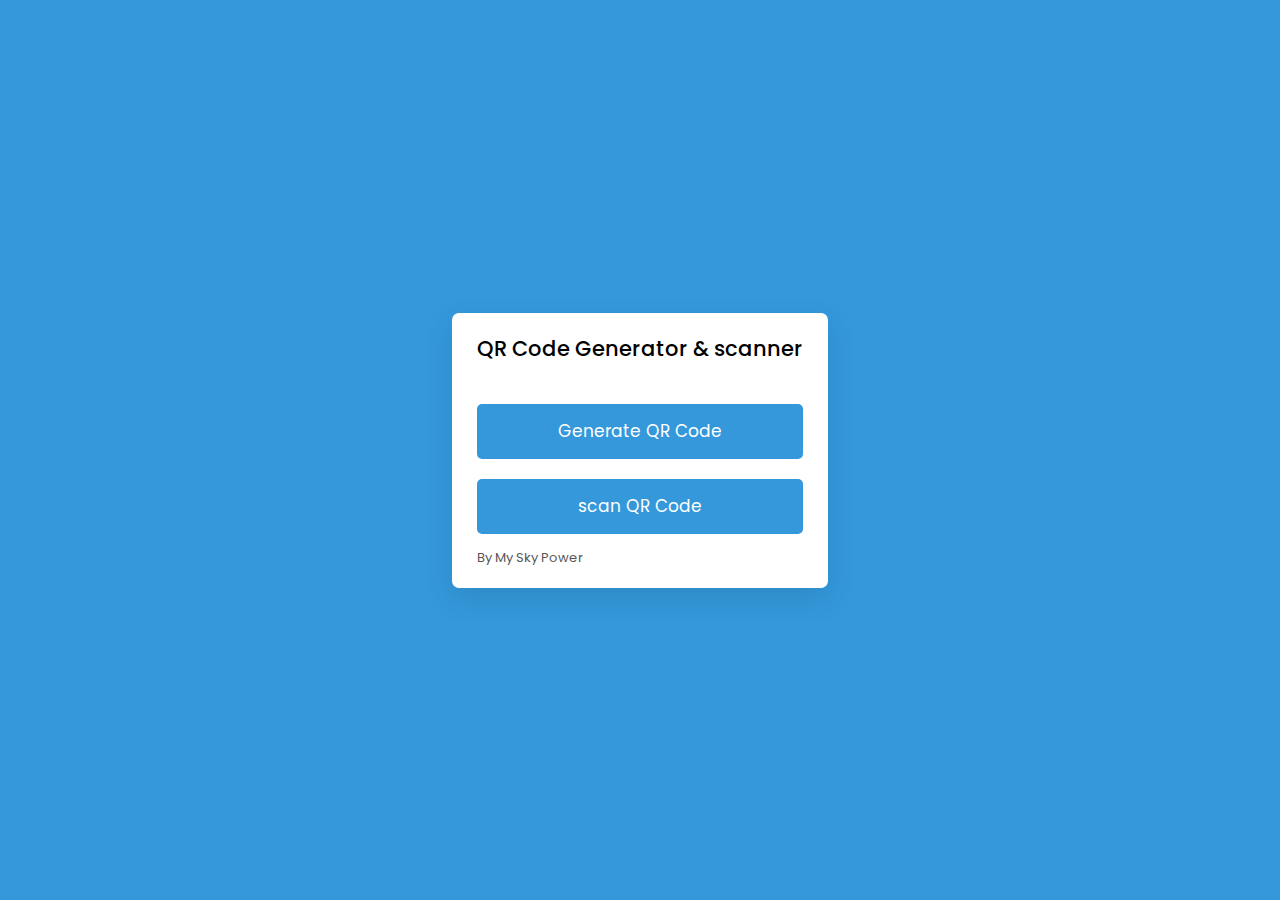
==== index.html @ 35663114 "Add files via upload" ====
<!DOCTYPE html>
<html lang="en">

<head>
  <meta charset="UTF-8">
  <meta http-equiv="X-UA-Compatible" content="IE=edge">
  <meta name="viewport" content="width=device-width, initial-scale=1.0">
  <title>QR Code Scanner & Generator</title>
  <link rel="stylesheet" href="css/generator.css">
</head>
<body>
  <div class="main">
    <header>
      <div>
        <h1>QR Code Generator & scanner</h1>
      </div>
    </header>
    <div class="form">
      <button id="gqc">Generate QR Code</button>
      <button id="rqc">scan QR Code</button>

      <div class="footer"><a class="footer-link" target="_blank" href="https://myskypower.net/">By My Sky Power</a>
      </div>
    </div>
  </div>


</body>

</html>

<script>
  let generateQrCode = document.getElementById("gqc");
  let scanQrCode = document.getElementById("rqc");

  generateQrCode.addEventListener("click", () => {
    window.location.href = "generator.html";
  })

  scanQrCode.addEventListener("click", () => {
    window.location.href = "scanner.html";
  })

</script>
---- css/generator.css ----
/* Import Google Font - Poppins */
@import url('https://fonts.googleapis.com/css2?family=Poppins:wght@400;500;600;700&display=swap');
*{
  margin: 0;
  padding: 0;
  box-sizing: border-box;
  font-family: 'Poppins', sans-serif;
}
body{
  display: flex;
  padding: 0 10px;
  min-height: 100vh;
  align-items: center;
  background: #3498DB;
  justify-content: center;
}
::selection{
  color: #fff;
  background: #3498DB;
}
.main{
  height: 275px;
  max-width: 410px;
  background: #fff;
  border-radius: 7px;
  padding: 20px 25px 0;
  transition: height 0.2s ease;
  box-shadow: 0 10px 30px rgba(0,0,0,0.1);
}
.main.active{
  height: 550px;
}
header h1{
  font-size: 21px;
  font-weight: 500;
}
header p{
  margin-top: 5px;
  color: #575757;
  font-size: 16px;
}
.main .form{
  margin: 20px 0 25px;
}
.form :where(input, button){
  width: 100%;
  height: 55px;
  border: none;
  outline: none;
  border-radius: 5px;
  transition: 0.1s ease;
}
.form input{
  font-size: 18px;
  padding: 0 17px;
  border: 1px solid #999;
}
.form input:focus{
  box-shadow: 0 3px 6px rgba(0,0,0,0.13);
}
.form input::placeholder{
  color: #999;
}
.form button{
  color: #fff;
  cursor: pointer;
  margin-top: 20px;
  font-size: 17px;
  background: #3498DB;
}

.form button:hover{
    color: #fff;
    cursor: pointer;
    margin-top: 20px;
    font-size: 17px;
    background: #4b9dd4;
  }

.qr-code{
  opacity: 0;
  display: flex;
  padding: 33px 0;
  border-radius: 5px;
  align-items: center;
  pointer-events: none;
  justify-content: center;
  border: 1px solid #ccc;
}
.main.active .qr-code{
  opacity: 1;
  pointer-events: auto;
  transition: opacity 0.5s 0.05s ease;
}
.qr-code img{
  width: 170px;
}

.footer{
    margin-top: 10px;
}

.footer .footer-link{
    text-decoration: none;
    color: #575757;
    font-size: small;
    transition: all 0.5s;
}

.footer .footer-link:hover{
    color: #4b9dd4;
}

.btnPos {
    display: flex;
    justify-content: center;
    align-items: center;
    gap: 10px;
}

.btnPos button{
    font-size: 15px;
}

.btnPos button:hover{
    font-size: 15px;
}

@media (max-width: 430px){
  .main{
    height: 290px;
    padding: 16px 20px;
  }
  .main.active{
    height: 550px;
  }
  header p{
    color: #696969;
  }
  .form :where(input, button){
    height: 52px;
  }
  .qr-code img{
    width: 160px;
  }  
}
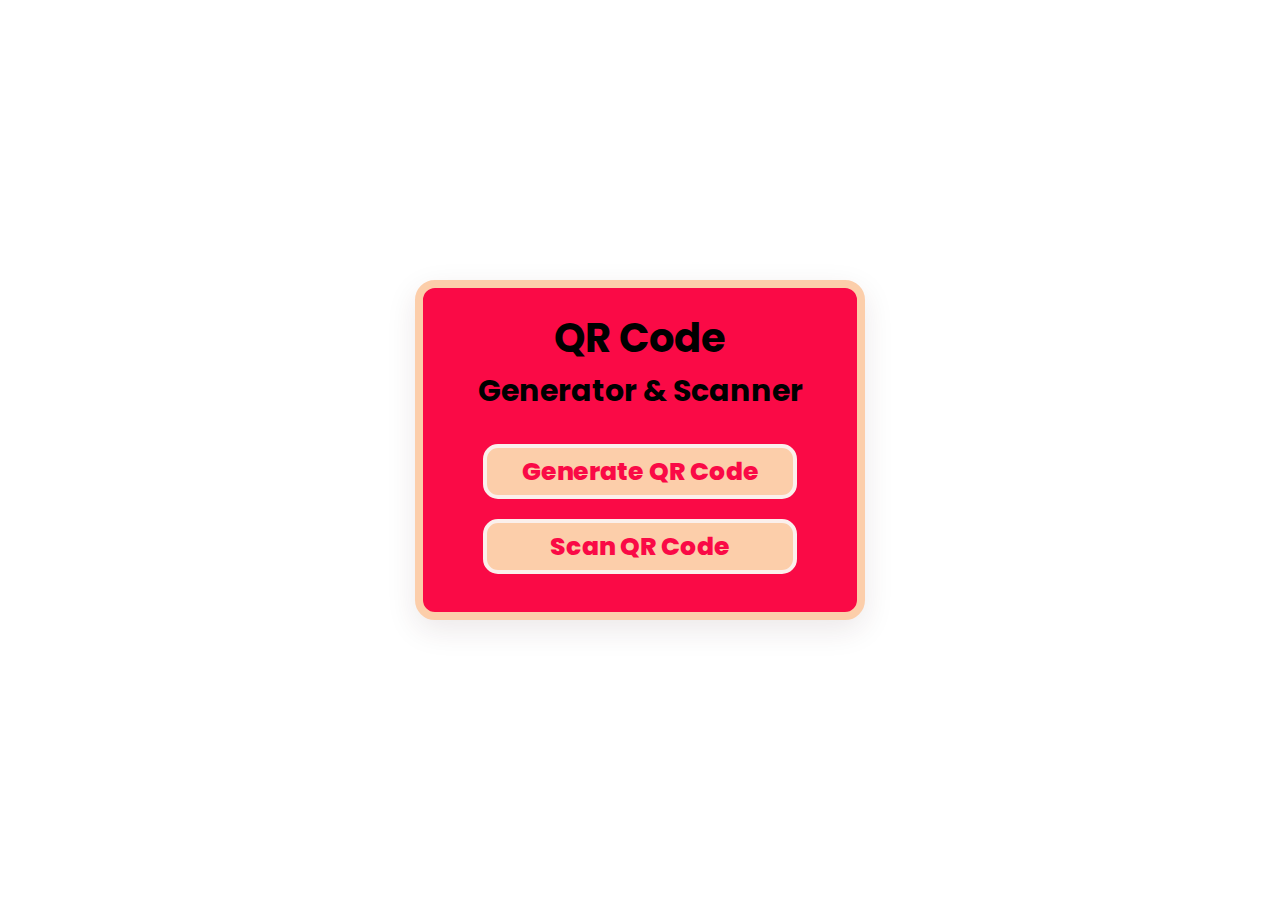
==== commit 8aafa575: "Add files via upload" ====
--- a/index.html
+++ b/index.html
@@ -11,33 +11,30 @@
 <body>
   <div class="main">
     <header>
-      <div>
-        <h1>QR Code Generator & scanner</h1>
-      </div>
+      <h1>QR Code</h1>
+      <h2>Generator & Scanner</h2>
     </header>
     <div class="form">
       <button id="gqc">Generate QR Code</button>
-      <button id="rqc">scan QR Code</button>
-
-      <div class="footer"><a class="footer-link" target="_blank" href="https://myskypower.net/">By My Sky Power</a>
-      </div>
+      <button id="sqc">Scan QR Code</button>
     </div>
   </div>
-
 
 </body>
 
 </html>
 
+
+
 <script>
   let generateQrCode = document.getElementById("gqc");
-  let scanQrCode = document.getElementById("rqc");
+  let scannerQrCode = document.getElementById("sqc");
 
   generateQrCode.addEventListener("click", () => {
     window.location.href = "generator.html";
   })
 
-  scanQrCode.addEventListener("click", () => {
+  scannerQrCode.addEventListener("click", () => {
     window.location.href = "scanner.html";
   })
 
--- a/css/generator.css
+++ b/css/generator.css
@@ -1,83 +1,97 @@
-/* Import Google Font - Poppins */
 @import url('https://fonts.googleapis.com/css2?family=Poppins:wght@400;500;600;700&display=swap');
-*{
+
+* {
   margin: 0;
   padding: 0;
   box-sizing: border-box;
   font-family: 'Poppins', sans-serif;
 }
-body{
+
+body {
   display: flex;
   padding: 0 10px;
   min-height: 100vh;
   align-items: center;
-  background: #3498DB;
+  background: #fff;
   justify-content: center;
 }
-::selection{
-  color: #fff;
-  background: #3498DB;
+
+.main {
+  height: 340px;
+  width: 450px;
+  background: rgb(250, 10, 70);
+  border: 8px solid rgb(252, 206, 170);
+  border-radius: 20px;
+  padding: 20px 25px 0;
+  box-shadow: 0 10px 30px rgba(68, 29, 36, 0.1);
 }
-.main{
-  height: 275px;
-  max-width: 410px;
-  background: #fff;
-  border-radius: 7px;
-  padding: 20px 25px 0;
-  transition: height 0.2s ease;
-  box-shadow: 0 10px 30px rgba(0,0,0,0.1);
-}
-.main.active{
+
+.main.active {
   height: 550px;
 }
-header h1{
-  font-size: 21px;
-  font-weight: 500;
+
+header h1 {
+  font-size: 40px;
+  font-weight: bolder;
+  text-align: center;
 }
-header p{
+
+header h2 {
+  font-size: 30px;
+  font-weight: bold;
+  text-align: center;
+}
+
+header p { 
   margin-top: 5px;
-  color: #575757;
+  text-align: center;
+  color: rgb(251, 240, 236);
   font-size: 16px;
+} 
+
+.main .form {
+  margin: 10px 35px;
 }
-.main .form{
-  margin: 20px 0 25px;
-}
-.form :where(input, button){
+
+.form :where(input, button) {
   width: 100%;
   height: 55px;
-  border: none;
-  outline: none;
-  border-radius: 5px;
+  border: 4px solid rgb(251, 240, 236);
+  border-radius: 15px;
   transition: 0.1s ease;
 }
-.form input{
-  font-size: 18px;
-  padding: 0 17px;
-  border: 1px solid #999;
+
+.form input {
+  font-size: 25px;
+  padding: 0 15px;
+  border: 2px solid rgb(192, 174, 174);
 }
-.form input:focus{
-  box-shadow: 0 3px 6px rgba(0,0,0,0.13);
+
+.form input:focus {
+  box-shadow: 0 3px 6px rgba(0, 0, 0, 0.13);
 }
-.form input::placeholder{
+
+.form input::placeholder {
   color: #999;
 }
-.form button{
-  color: #fff;
+
+.form button {
+  color: rgb(250, 10, 70);
   cursor: pointer;
   margin-top: 20px;
-  font-size: 17px;
-  background: #3498DB;
+  font-size: 25px;
+  font-weight: 800;
+  background: rgb(252, 206, 170);
 }
 
-.form button:hover{
-    color: #fff;
-    cursor: pointer;
-    margin-top: 20px;
-    font-size: 17px;
-    background: #4b9dd4;
-  }
+.form button:hover {
+  cursor: pointer;
+  margin-top: 20px;
+  background: rgb(114, 253, 116);
+  font-size: 28px;
+}
 
-.qr-code{
+.qr-code {
   opacity: 0;
   display: flex;
   padding: 33px 0;
@@ -85,62 +99,53 @@
   align-items: center;
   pointer-events: none;
   justify-content: center;
-  border: 1px solid #ccc;
+  border: 3px solid #ccc;
 }
-.main.active .qr-code{
+
+.main.active .qr-code {
   opacity: 1;
   pointer-events: auto;
   transition: opacity 0.5s 0.05s ease;
 }
-.qr-code img{
-  width: 170px;
+
+.qr-code img {
+  width: 200px;
 }
 
-.footer{
-    margin-top: 10px;
+.gen-btn {
+  display: flex;
+  justify-content: center;
+  align-items: center;
+  gap: 12px;
 }
 
-.footer .footer-link{
-    text-decoration: none;
-    color: #575757;
-    font-size: small;
-    transition: all 0.5s;
+.gen-btn button {
+  font-size: 20px;
 }
 
-.footer .footer-link:hover{
-    color: #4b9dd4;
+.gen-btn button:hover {
+  font-size: 22px;
 }
 
-.btnPos {
-    display: flex;
-    justify-content: center;
-    align-items: center;
-    gap: 10px;
-}
-
-.btnPos button{
-    font-size: 15px;
-}
-
-.btnPos button:hover{
-    font-size: 15px;
-}
-
-@media (max-width: 430px){
-  .main{
+@media (max-width: 430px) {
+  .main {
     height: 290px;
     padding: 16px 20px;
   }
-  .main.active{
+
+  .main.active {
     height: 550px;
   }
-  header p{
+
+  header p {
     color: #696969;
   }
-  .form :where(input, button){
+
+  .form :where(input, button) {
     height: 52px;
   }
-  .qr-code img{
+
+  .qr-code img {
     width: 160px;
-  }  
+  }
 }